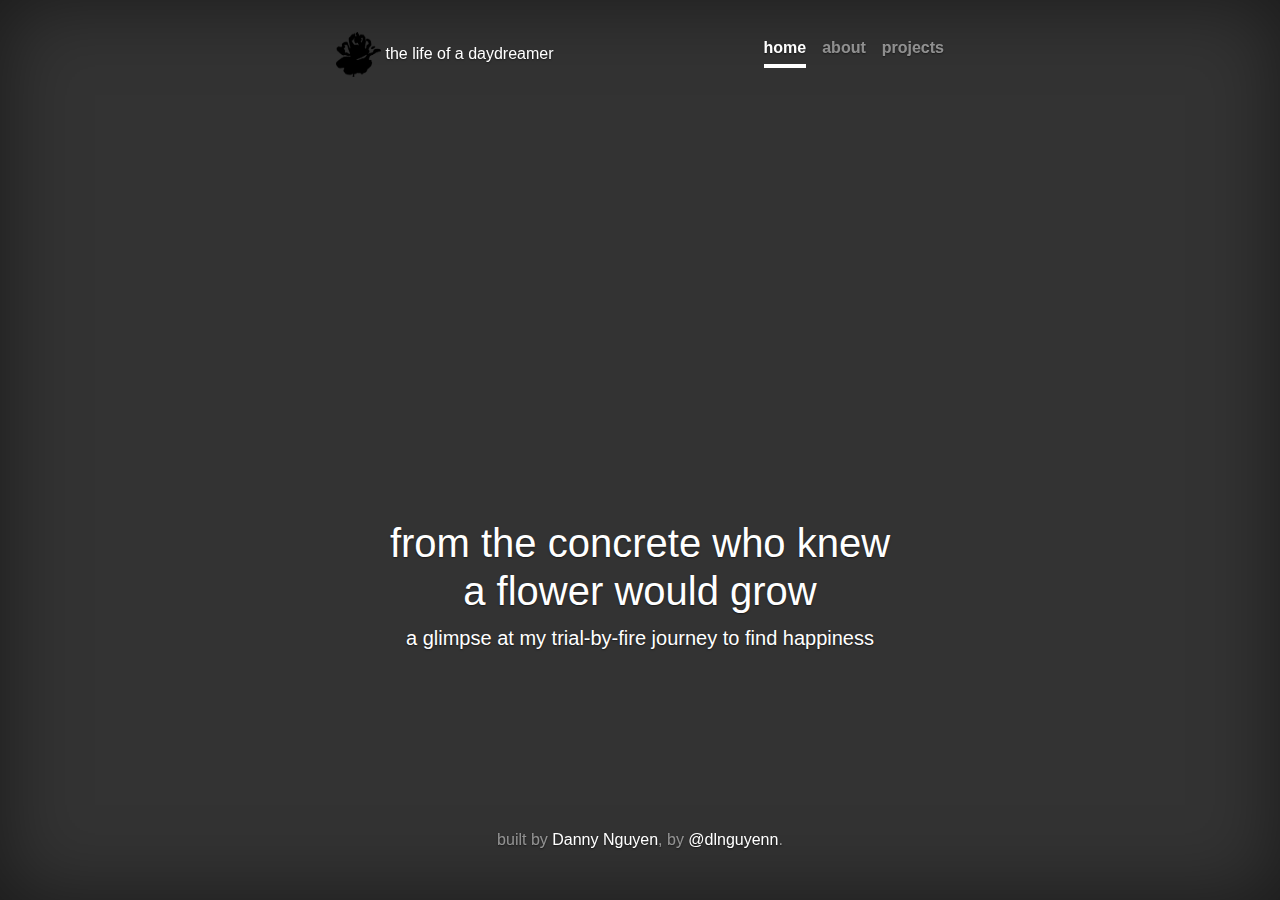
==== about.html @ db910d02 "hover functionality added" ====
<!doctype html>
<html lang="en">
  <head>
    <meta charset="utf-8">
    <meta name="viewport" content="width=device-width, initial-scale=1, shrink-to-fit=no">
    <meta name="description" content="">
    <meta name="author" content="">
    <link rel="icon" href="rose.png">

    <title>hello, how are you?</title>


    <!-- Bootstrap core CSS -->
    <link href="bootstrap.min.css" rel="stylesheet">

    <link href="style.css" rel="stylesheet">

    <!-- Custom styles for this template -->
    <link href="cover.css" rel="stylesheet">
  </head>

  <body>

    <div class="site-wrapper">

      <div class="site-wrapper-inner">

        <div class="cover-container">

          <header class="masthead clearfix">
            <div class="inner">
              <!-- <h3 class="masthead-brand">the life of a daydreamer</h3 -->
              <a href="" class="masthead-brand">
                 <img src="rose.png" width="45" height="45"/> <span> the life of a daydreamer </span>
               </a>
              <nav class="nav nav-masthead">
                <a class="nav-link active" href="index.html">home</a>
                <a class="nav-link" href="about.html" >about</a>
                <a class="nav-link" href="projects.html">projects</a>
              </nav>
            </div>
          </header>

          <main role="main" class="inner cover">
            <h1 class="cover-heading">from the concrete who knew <br/>a flower would grow</h1>
            <p class="lead">a glimpse at my trial-by-fire journey to find happiness  </p>
            <p class="lead">
              
              <!-- <a href="#" class="btn btn-lg btn-secondary">DIVE IN</a> -->
            </p>
          </main>

          <footer class="mastfoot">
            <div class="inner">
              <p>built by <a href="https://getbootstrap.com/">Danny Nguyen</a>, by <a href="https://www.linkedin.com/in/dlnguyenn/">@dlnguyenn</a>.</p>
            </div>
          </footer>

        </div>

      </div>

    </div>

    <!-- Bootstrap core JavaScript
    ================================================== -->
    <!-- Placed at the end of the document so the pages load faster -->
    <script src="https://code.jquery.com/jquery-3.2.1.slim.min.js" integrity="sha384-KJ3o2DKtIkvYIK3UENzmM7KCkRr/rE9/Qpg6aAZGJwFDMVNA/GpGFF93hXpG5KkN" crossorigin="anonymous"></script>
    <script>window.jQuery || document.write('<script src="../../../../assets/js/vendor/jquery.min.js"><\/script>')</script>
    <script src="../../../../assets/js/vendor/popper.min.js"></script>
    <script src="../../../../dist/js/bootstrap.min.js"></script>
  </body>
</html>
---- style.css ----
<style>
@import url('https://fonts.googleapis.com/css?family=Raleway:300,400,600,700');
</style>

body {
	background-image: url('https://i.redd.it/rif6cus9o5hz.jpg');
	background-size: cover;
	background-blend-mode: color-dodge;
	font-family: 'Raleway', cursive;
}
---- cover.css ----
/*
 * Globals
 */

/* Links */
a,
a:focus
{
  position: relative;
  color: #fff;
  text-decoration: none;
}
a:before {
  content: "";
  position: absolute;
  width: 78%;
  height: 2px;
  bottom: .5rem;
  left: 3rem;
  background-color: #fff;
  visibility: hidden;
  -webkit-transform: scaleX(0);
  transform: scaleX(0);
  -webkit-transition: all 0.3s ease-in-out 0s;
  transition: all 0.3s ease-in-out 0s;
}
a:hover {
  color: #fff;
  text-decoration: none;

}
a:hover:before {
  visibility: visible;
  -webkit-transform: scaleX(1);
  transform: scaleX(1);
}


/* Custom default button */
.btn-secondary,
.btn-secondary:hover,
.btn-secondary:focus {
  color: #333;
  text-shadow: none; /* Prevent inheritance from `body` */
  background-color: #fff;
  border: .05rem solid #fff;
}


/*
 * Base structure
 */

html,
body {
  height: 100%;
  background-color: #333;
}
body {
  color: #fff;
  text-align: center;
  text-shadow: 0 .05rem .1rem rgba(0,0,0,.5);
  background-image: url('https://i.kinja-img.com/gawker-media/image/upload/t_original/951820009082492817.jpg');

}


/* Extra markup and styles for table-esque vertical and horizontal centering */
.site-wrapper {
  display: table;
  width: 100%;
  height: 100%; /* For at least Firefox */
  min-height: 100%;
  box-shadow: inset 0 0 5rem rgba(0,0,0,.5);
}
.site-wrapper-inner {
  display: table-cell;
  vertical-align: top;
}
.cover-container {
  margin-right: auto;
  margin-left: auto;
}

/* Padding for spacing */
.inner {
  padding: 2rem;
}


/*
 * Header
 */

.masthead {
  margin-bottom: 2rem;
}

.masthead-brand {
  margin-bottom: 0;
}

.nav-masthead .nav-link {
  padding: .25rem 0;
  font-weight: 700;
  color: rgba(255,255,255,.5);
  background-color: transparent;
  border-bottom: .25rem solid transparent;
}

.nav-masthead .nav-link:hover,
.nav-masthead .nav-link:focus {
  border-bottom-color: rgba(255,255,255,.25);
}

.nav-masthead .nav-link + .nav-link {
  margin-left: 1rem;
}

.nav-masthead .active {
  color: #fff;
  border-bottom-color: #fff;
}

@media (min-width: 48em) {
  .masthead-brand {
    float: left;
  }
  .nav-masthead {
    float: right;
  }
}


/*
 * Cover
 */

.cover {
  padding-top: 20rem;
  
}
.cover .btn-lg {
  padding: .75rem 1.25rem;
  font-weight: 700;
}


/*
 * Footer
 */

.mastfoot {
  color: rgba(255,255,255,.5);
}


/*
 * Affix and center
 */

@media (min-width: 40em) {
  /* Pull out the header and footer */
  .masthead {
    position: fixed;
    top: 0;
  }
  .mastfoot {
    position: fixed;
    bottom: 0;
  }

  /* Start the vertical centering */
  .site-wrapper-inner {
    vertical-align: middle;
  }

  /* Handle the widths */
  .masthead,
  .mastfoot,
  .cover-container {
    width: 100%; /* Must be percentage or pixels for horizontal alignment */
  }
}

@media (min-width: 62em) {
  .masthead,
  .mastfoot,
  .cover-container {
    width: 42rem;
  }
}
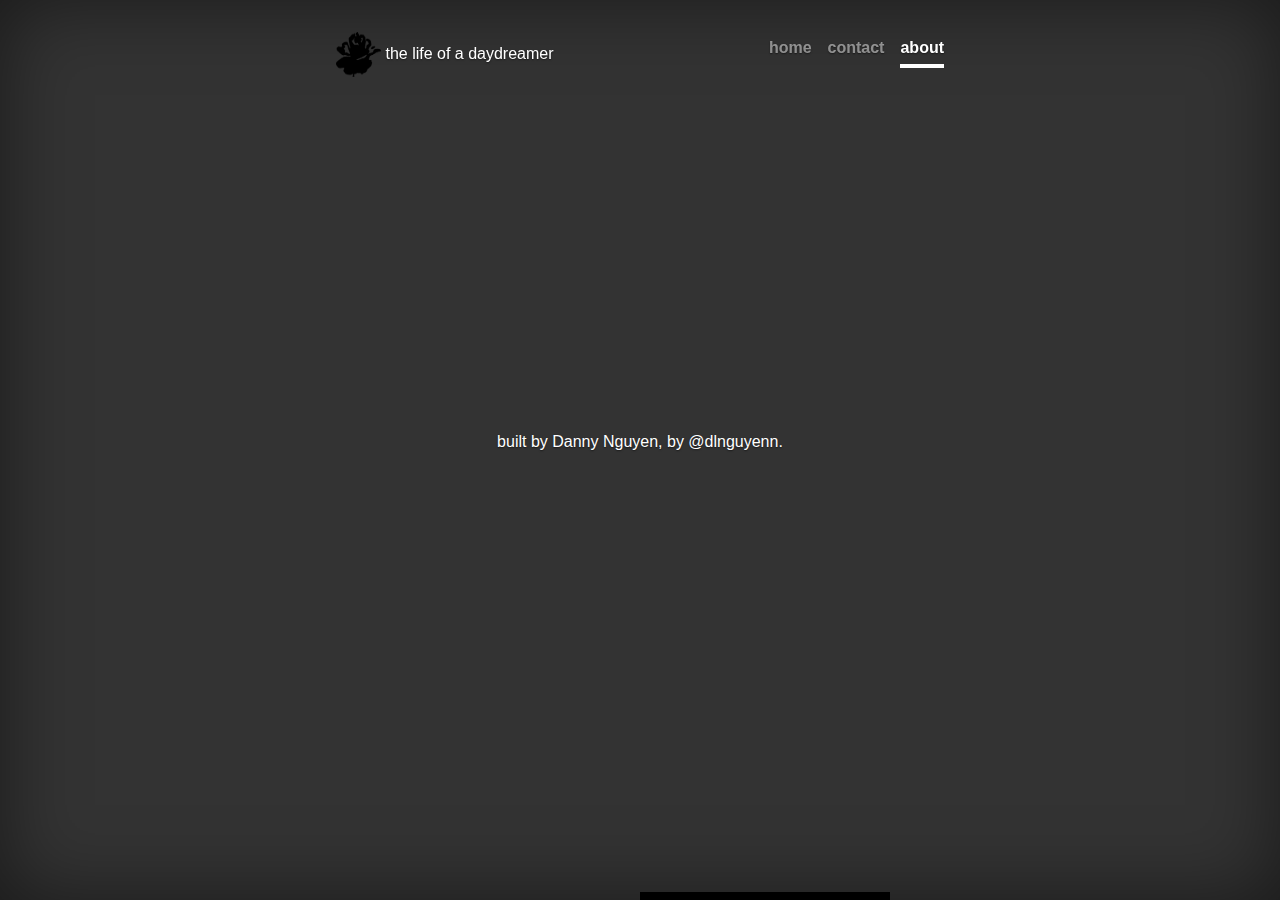
==== commit 99c23006: "revision to contact" ====
--- a/about.html
+++ b/about.html
@@ -7,7 +7,7 @@
     <meta name="author" content="">
     <link rel="icon" href="rose.png">
 
-    <title>hello, how are you?</title>
+    <title>danny nguyen - about</title>
 
 
     <!-- Bootstrap core CSS -->
@@ -34,21 +34,14 @@
                  <img src="rose.png" width="45" height="45"/> <span> the life of a daydreamer </span>
                </a>
               <nav class="nav nav-masthead">
-                <a class="nav-link active" href="index.html">home</a>
-                <a class="nav-link" href="about.html" >about</a>
-                <a class="nav-link" href="projects.html">projects</a>
+                <a class="nav-link" href="index.html">home</a>
+                <a class="nav-link" href="contact.html" >contact</a>
+                <a class="nav-link active" href="about.html">about</a>
               </nav>
             </div>
           </header>
 
-          <main role="main" class="inner cover">
-            <h1 class="cover-heading">from the concrete who knew <br/>a flower would grow</h1>
-            <p class="lead">a glimpse at my trial-by-fire journey to find happiness  </p>
-            <p class="lead">
-              
-              <!-- <a href="#" class="btn btn-lg btn-secondary">DIVE IN</a> -->
-            </p>
-          </main>
+          <img
 
           <footer class="mastfoot">
             <div class="inner">
--- a/cover.css
+++ b/cover.css
@@ -4,35 +4,11 @@
 
 /* Links */
 a,
-a:focus
-{
-  position: relative;
-  color: #fff;
-  text-decoration: none;
-}
-a:before {
-  content: "";
-  position: absolute;
-  width: 78%;
-  height: 2px;
-  bottom: .5rem;
-  left: 3rem;
-  background-color: #fff;
-  visibility: hidden;
-  -webkit-transform: scaleX(0);
-  transform: scaleX(0);
-  -webkit-transition: all 0.3s ease-in-out 0s;
-  transition: all 0.3s ease-in-out 0s;
-}
+a:focus,
 a:hover {
   color: #fff;
-  text-decoration: none;
-
-}
-a:hover:before {
-  visibility: visible;
-  -webkit-transform: scaleX(1);
-  transform: scaleX(1);
+  border-bottom-color: #111; 
+
 }
 
 
@@ -61,9 +37,28 @@
   text-align: center;
   text-shadow: 0 .05rem .1rem rgba(0,0,0,.5);
   background-image: url('https://i.kinja-img.com/gawker-media/image/upload/t_original/951820009082492817.jpg');
-
-}
-
+  min-height:100%;
+    background-attachment: fixed;
+    background-repeat: no-repeat;
+    background-size: cover;
+    -moz-background-size: cover;
+}
+
+.cover-container > img {
+  display: inline-block;
+  margin-left: auto;
+  margin-right: auto;
+  margin-top: -200px;
+  width: 250px;
+  height: auto;
+  border: solid black 4px;
+
+}
+/*font*/
+
+.cover-container > p {
+  font-family: "Roboto";
+}
 
 /* Extra markup and styles for table-esque vertical and horizontal centering */
 .site-wrapper {
@@ -96,9 +91,44 @@
   margin-bottom: 2rem;
 }
 
-.masthead-brand {
+.masthead-brand{
   margin-bottom: 0;
 }
+
+.masthead-brand:focus {
+  margin-bottom: 0 ;
+  position: relative;
+  color: #fff;
+  text-decoration: none;
+}
+
+.masthead-brand:before {
+  content: "";
+  position: absolute;
+  width: 25.68%;
+  height: 2px;
+  bottom: .66rem;
+  left: 5rem;
+  background-color: #fff;
+  visibility: hidden;
+  -webkit-transform: scaleX(0);
+  transform: scaleX(0);
+  -webkit-transition: all 0.3s ease-in-out 0s;
+  transition: all 0.3s ease-in-out 0s;
+}
+.masthead-brand:hover {
+  color: #fff;
+  text-decoration: none;
+
+}
+.masthead-brand:hover:before {
+  visibility: visible;
+  -webkit-transform: scaleX(1);
+  transform: scaleX(1);
+}
+
+
+
 
 .nav-masthead .nav-link {
   padding: .25rem 0;
@@ -137,8 +167,9 @@
  */
 
 .cover {
-  padding-top: 20rem;
-  
+  /*padding-top: 20rem;*/
+  position: relative;
+  bottom: -10rem;
 }
 .cover .btn-lg {
   padding: .75rem 1.25rem;
@@ -183,10 +214,27 @@
   }
 }
 
+/*mobile settings*/
+@media all and (max-width: 770px) and (max-height: 850px) {
+  .mastfoot {
+    display:none;
+  }
+  .cover-container > img {
+    margin-top: -10%;
+  }
+  .nav-masthead .nav-link {
+    text-align: center;
+    margin-left: auto;
+    margin-right: auto;
+  }
+  .masthead-brand:before {
+    display:none;
+  }
+}
 @media (min-width: 62em) {
   .masthead,
   .mastfoot,
   .cover-container {
     width: 42rem;
   }
-}
+}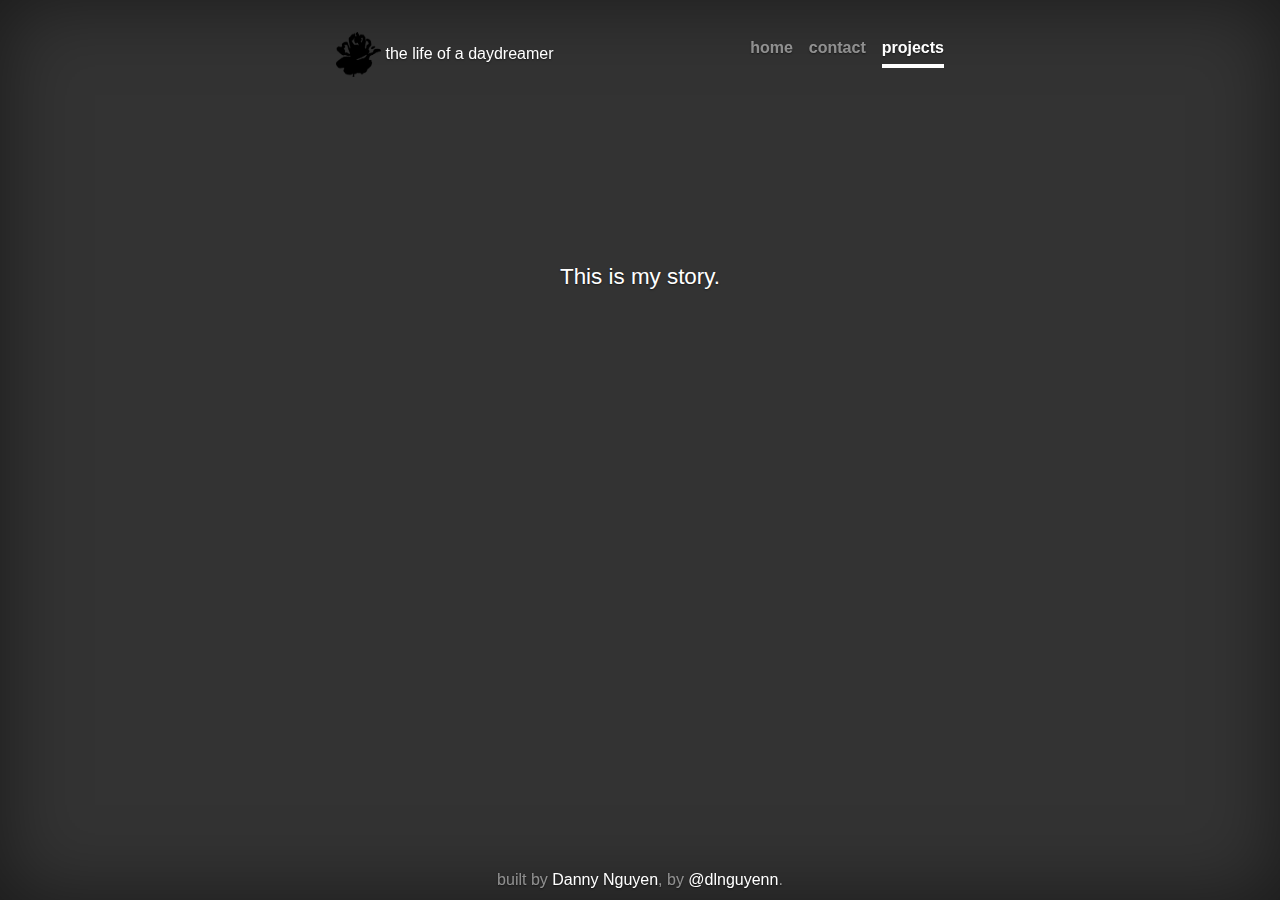
==== commit 78f32a25: "revision 3 added about" ====
--- a/about.html
+++ b/about.html
@@ -1,13 +1,15 @@
+
 <!doctype html>
 <html lang="en">
   <head>
+    <link href="https://fonts.googleapis.com/css?family=Crimson+Text|Playfair+Display" rel="stylesheet"> 
     <meta charset="utf-8">
     <meta name="viewport" content="width=device-width, initial-scale=1, shrink-to-fit=no">
     <meta name="description" content="">
     <meta name="author" content="">
     <link rel="icon" href="rose.png">
 
-    <title>danny nguyen - about</title>
+    <title>hello, how are you?</title>
 
 
     <!-- Bootstrap core CSS -->
@@ -36,12 +38,25 @@
               <nav class="nav nav-masthead">
                 <a class="nav-link" href="index.html">home</a>
                 <a class="nav-link" href="contact.html" >contact</a>
-                <a class="nav-link active" href="about.html">about</a>
+                <a class="nav-link active" href="about.html">projects</a>
               </nav>
             </div>
           </header>
+              <p class = "about-page" style="font-size: 140%; padding:10px; margin: 10px;">This is my story. </p>
+              <br>
+              <iframe width="560" height="315" src="https://www.youtube.com/embed/ms6aQkDKEus" frameborder="0" allow="accelerometer; autoplay; encrypted-media; gyroscope; picture-in-picture" allowfullscreen></iframe>
 
-          <img
+              <!-- edited out for new stuff -->
+              <!-- <iframe width="560" height="315" src="https://www.youtube.com/embed/ms6aQkDKEus" frameborder="0" allow="accelerometer; autoplay; encrypted-media; gyroscope; picture-in-picture" allowfullscreen></iframe>
+              <br>
+              <br>
+              <br>
+              <br>
+              <img src="tuber.png" alt="tuber a company built by my friends and me">
+              <p> TUBER </p> -->
+          
+            <!-- <p class="lead">a glimpse at my trial-by-fire journey to find happiness  </p> -->
+         
 
           <footer class="mastfoot">
             <div class="inner">
--- a/cover.css
+++ b/cover.css
@@ -1,7 +1,108 @@
 /*
  * Globals
  */
-
+* {box-sizing:border-box}
+
+/* Slideshow container */
+.slideshow-container {
+  max-width: 1000px;
+  position: relative;
+  margin: auto;
+
+}
+
+/* Hide the images by default */
+.mySlides {
+  display: none;
+}
+
+/* Next & previous buttons */
+.prev, .next {
+  cursor: pointer;
+  position: relative;
+  top: 50%;
+  width: auto;
+  margin-top: -22px;
+  margin-right: auto;
+  margin-left: auto;
+  padding: 16px;
+  color: white;
+  font-weight: bold;
+  font-size: 18px;
+  transition: 0.6s ease;
+  border-radius: 0 3px 3px 0;
+  user-select: none;
+  display:none;
+
+}
+
+/* Position the "next button" to the right */
+.next {
+  right: 0;
+  border-radius: 3px 0 0 3px;
+}
+
+/* On hover, add a black background color with a little bit see-through */
+.prev:hover, .next:hover {
+  background-color: rgba(0,0,0,0.8);
+}
+
+/* Caption text */
+.text {
+  color: #f2f2f2;
+  font-size: 15px;
+  padding: 8px 12px;
+  position: absolute;
+  bottom: 8px;
+  width: 100%;
+  text-align: center;
+}
+
+/* Number text (1/3 etc) */
+.numbertext {
+  color: #f2f2f2;
+  font-size: 12px;
+  padding: 8px 12px;
+  position: absolute;
+  top: 0;
+  display:none;
+}
+
+/* The dots/bullets/indicators */
+.dot {
+  cursor: pointer;
+  height: 15px;
+  width: 15px;
+  margin: 0 2px;
+  background-color: #bbb;
+  border-radius: 50%;
+  display: inline-block;
+  transition: background-color 0.6s ease;
+}
+
+.active, .dot:hover {
+  background-color: #717171;
+  transition-duration: 5s;
+}
+
+/* Fading animation */
+.fade {
+  -webkit-animation-name: fade;
+  -webkit-animation-duration: 2s;
+  animation-name: fade;
+  animation-duration: 2s;
+  transition-duration: 10s;
+}
+
+@-webkit-keyframes fade {
+  from {opacity: .4} 
+  to {opacity: 1}
+}
+
+@keyframes fade {
+  from {opacity: .4} 
+  to {opacity: 1}
+} 
 /* Links */
 a,
 a:focus,
@@ -38,7 +139,7 @@
   text-shadow: 0 .05rem .1rem rgba(0,0,0,.5);
   background-image: url('https://i.kinja-img.com/gawker-media/image/upload/t_original/951820009082492817.jpg');
   min-height:100%;
-    background-attachment: fixed;
+    background-attachment: scroll;
     background-repeat: no-repeat;
     background-size: cover;
     -moz-background-size: cover;
@@ -48,17 +149,63 @@
   display: inline-block;
   margin-left: auto;
   margin-right: auto;
-  margin-top: -200px;
+  margin-top: 5%;
   width: 250px;
   height: auto;
   border: solid black 4px;
 
 }
+
+/*.cover-container > p.about-page {
+  text-shadow:
+    -1px -1px 0 #000,
+    1px -1px 0 #000,
+    -1px 1px 0 #000,
+    1px 1px 0 #000;
+}*/
+
+}
 /*font*/
 
 .cover-container > p {
-  font-family: "Roboto";
-}
+  font-family: "Crimson Text";
+  font-size: 120%;
+}
+
+/*contact us form*/
+/* Style inputs with type="text", select elements and textareas */
+input[type=text], select, textarea {
+  width: 100%; /* Full width */
+  padding: 12px; /* Some padding */  
+  border: 1px solid #ccc; /* Gray border */
+  border-radius: 4px; /* Rounded borders */
+  box-sizing: border-box; /* Make sure that padding and width stays in place */
+  margin-top: 6px; /* Add a top margin */
+  margin-bottom: 16px; /* Bottom margin */
+  resize: vertical /* Allow the user to vertically resize the textarea (not horizontally) */
+}
+
+/* Style the submit button with a specific background color etc */
+input[type=submit] {
+  background-color: #1A73E8;
+  color: white;
+  padding: 12px 20px;
+  border: none;
+  border-radius: 4px;
+  cursor: pointer;
+}
+
+/* When moving the mouse over the submit button, add a darker green color */
+input[type=submit]:hover {
+  background-color: #000080;
+}
+
+/* Add a background color and some padding around the form */
+.container {
+  border-radius: 5px;
+  background-color: #f2f2f2;
+  padding: 20px;
+} 
 
 /* Extra markup and styles for table-esque vertical and horizontal centering */
 .site-wrapper {
@@ -198,7 +345,7 @@
   }
   .mastfoot {
     position: fixed;
-    bottom: 0;
+    bottom: -2.5rem;
   }
 
   /* Start the vertical centering */
